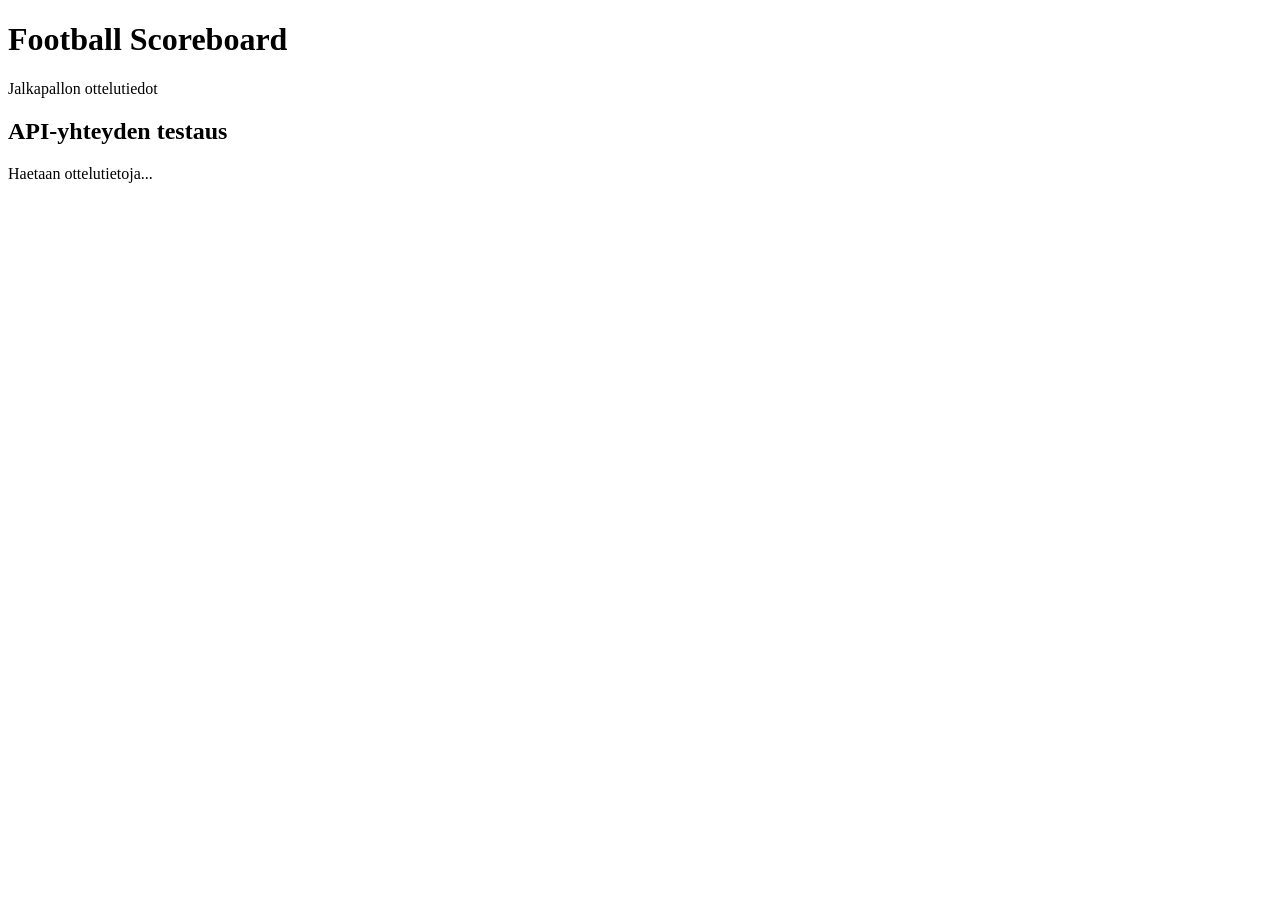
==== Projekti_2A_Football_Scoreboard/index.html @ bafa7cc4 "Add Football API connection" ====
<!DOCTYPE html>
<html lang="fi">
<head>
    <meta charset="UTF-8">
    <meta name="viewport" content="width=device-width, initial-scale=1.0">
    <title>Football Scoreboard</title>
    <link rel="stylesheet" href="css/styles.css">
</head>
<body>
<h1>Football Scoreboard</h1>

<p>Jalkapallon ottelutiedot</p>

<h2>API-yhteyden testaus</h2>

<p id="tulos">Haetaan ottelutietoja...</p>

<script src="js/script.js"></script>

</body>
</html>
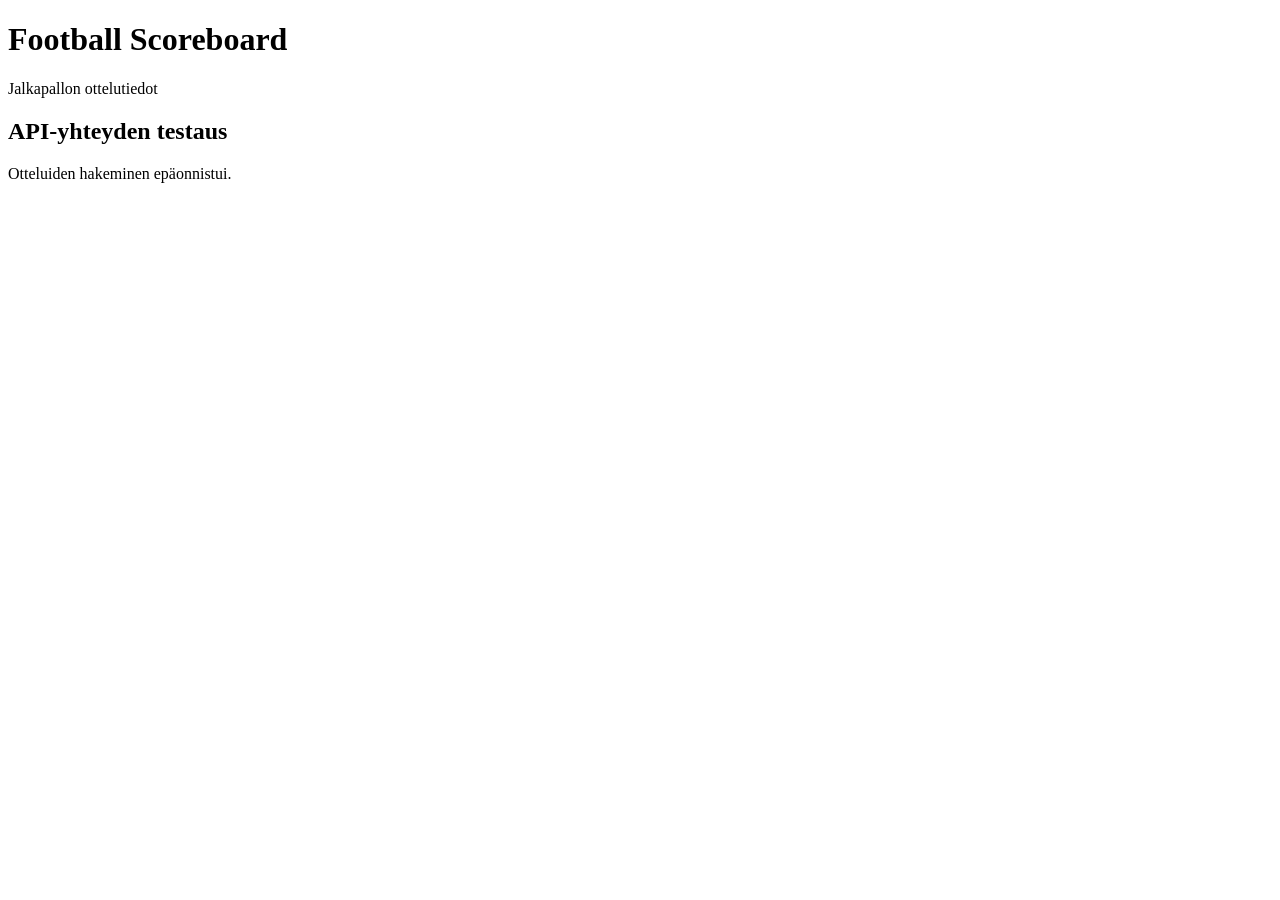
==== commit d814be33: "päivitetty" ====
--- a/Projekti_2A_Football_Scoreboard/index.html
+++ b/Projekti_2A_Football_Scoreboard/index.html
@@ -15,6 +15,8 @@
 
 <p id="tulos">Haetaan ottelutietoja...</p>
 
+<div id="ottelut"></div>
+
 <script src="js/script.js"></script>
 
 </body>
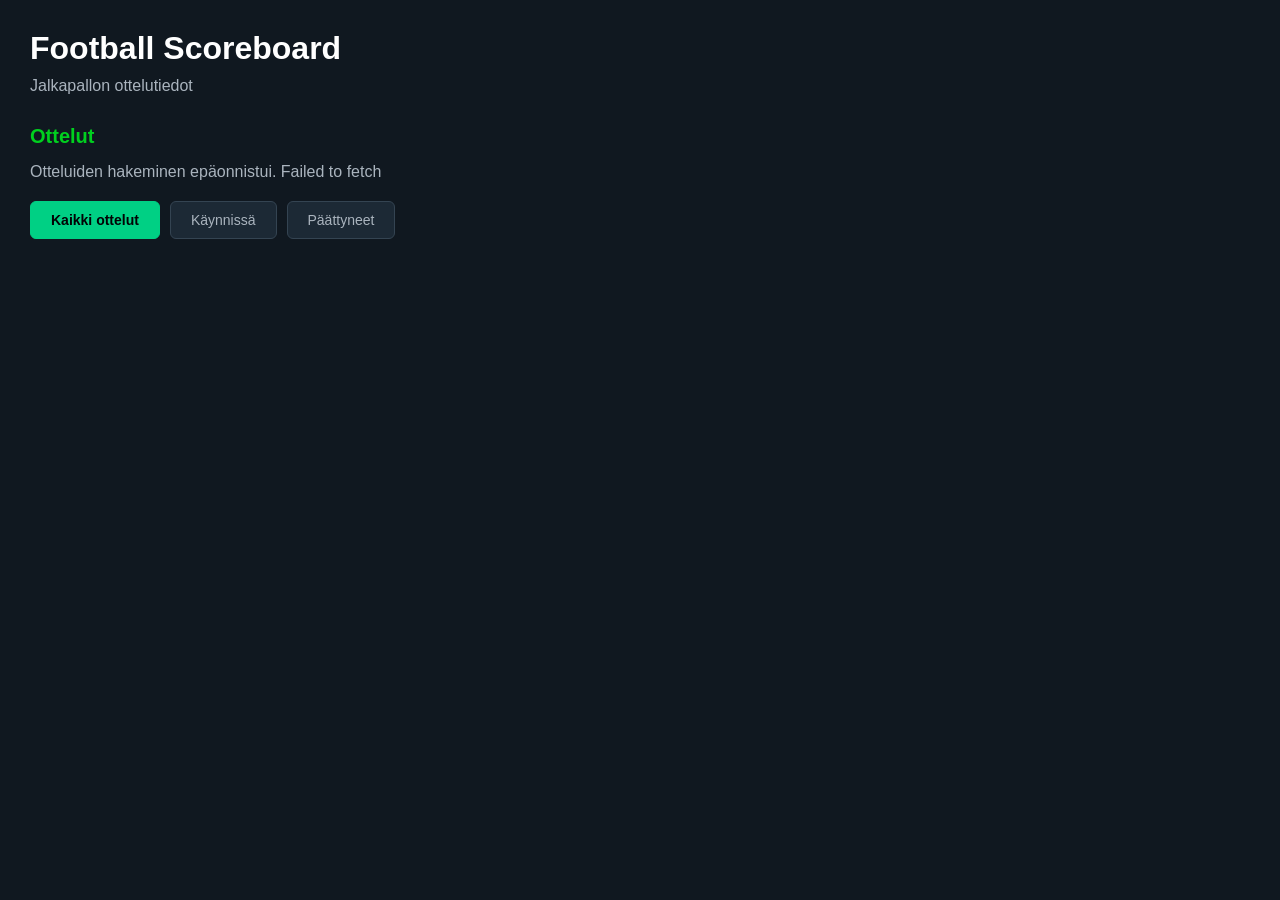
==== commit ff3748c5: "Update" ====
--- a/Projekti_2A_Football_Scoreboard/index.html
+++ b/Projekti_2A_Football_Scoreboard/index.html
@@ -11,9 +11,23 @@
 
 <p>Jalkapallon ottelutiedot</p>
 
-<h2>API-yhteyden testaus</h2>
+<h2>Ottelut</h2>
 
-<p id="tulos">Haetaan ottelutietoja...</p>
+<p id="tulos">Haetaan otteluita...</p>
+<div class="suodattimet">
+    <button class="suodatin aktiivinen" data-suodatin="kaikki">
+        Kaikki ottelut
+    </button>
+
+    <button class="suodatin" data-suodatin="kaynnissa">
+        Käynnissä
+    </button>
+
+    <button class="suodatin" data-suodatin="paattyneet">
+        Päättyneet
+    </button>
+
+</div>
 
 <div id="ottelut"></div>
 
--- a/Projekti_2A_Football_Scoreboard/css/styles.css
+++ b/Projekti_2A_Football_Scoreboard/css/styles.css
@@ -0,0 +1,136 @@
+/* sivun yleiset asetukset*/
+
+* {
+    margin: 0;
+    padding: 0;
+    box-sizing: border-boxy;
+}
+
+/* koko sivun ulkoasu */
+
+body {
+    font-family: Arial, sans-serif;
+    background-color: #101820;
+    color: #ffffff;
+    padding: 30px;
+}
+
+h1 {
+    font-size: 32px;
+    color: #ffffff;
+    margin-bottom: 10px;   
+}
+
+body > p {
+    color: #aab4be;
+    margin-bottom: 30px;   
+}
+
+h2 {
+    font-size: 20px;
+    margin-bottom: 15px;
+    color:#00d01f;
+}
+
+#tulos {
+    color:#aab4be;
+    margin-bottom: 20px;
+}
+
+#ottelut {
+    display: grid;
+    grid-template-columns: repeat(auto-fit,minmax(280px, 1fr));
+    gap:15px;
+}
+
+#ottelut > div {
+    background-color: #1c2935;
+    padding:20px;
+    border-radius:10px;
+    border: 1px solid #2c3b49;
+}
+
+#ottelut h3 {
+    font-size:17px;
+    margin-bottom:12px;
+    color:#ffffff;
+}
+
+#ottelut p {
+    color: #aab4be;
+    margin-bottom:8px;
+}
+
+#ottelut hr {
+    border:none;
+    border-top:1px solid #344452;
+    margin-top:12px;
+}
+/*yläpalkki*/
+.ottelu-ylapalkki {
+    display:  flex;
+    justify-content: space-between;
+    align-items: center;
+    color: #aab4be;
+    font-size: 13px;
+    margin-bottom: 20px;
+}
+
+.live-merkki {
+    color: #ff4d4d;
+    font-weight:bold;
+    font-size: 12px;
+}
+
+.joukkue img {
+    width: 32px;
+    height: 32px;
+    object-fit: contain;
+}
+
+.joukkue span {
+    flex: 1;
+    font-size: 15px;
+}
+
+.joukkue strong {
+    font-size: 20px;
+    color: #ffffff;
+}
+
+.ottelu-tilanne {
+    color: #00d084;
+    font-size: 13px;
+    margin-top: 15px;
+}
+
+/*suodattimet*/
+.suodattimet {
+    display: flex;
+    gap: 10px;
+    margin-bottom: 25px;
+    flex-wrap: wrap;
+}
+
+.suodatin {
+    background-color: #1c2935;
+    color: #aab4be;
+    border: 1px solid #344452;
+    padding: 10px 20px;
+    border-radius: 6px;
+    cursor: pointer;
+    font-size: 14px;
+    transition: 0.2s;
+}
+
+.suodatin:hover {
+    border-color: #00d084;
+    color: #ffffff;
+}
+
+.suodatin.aktiivinen {
+    background-color: #00d084;
+    color: #020305;
+    border-color: #00d084;
+    font-weight: bold;
+}
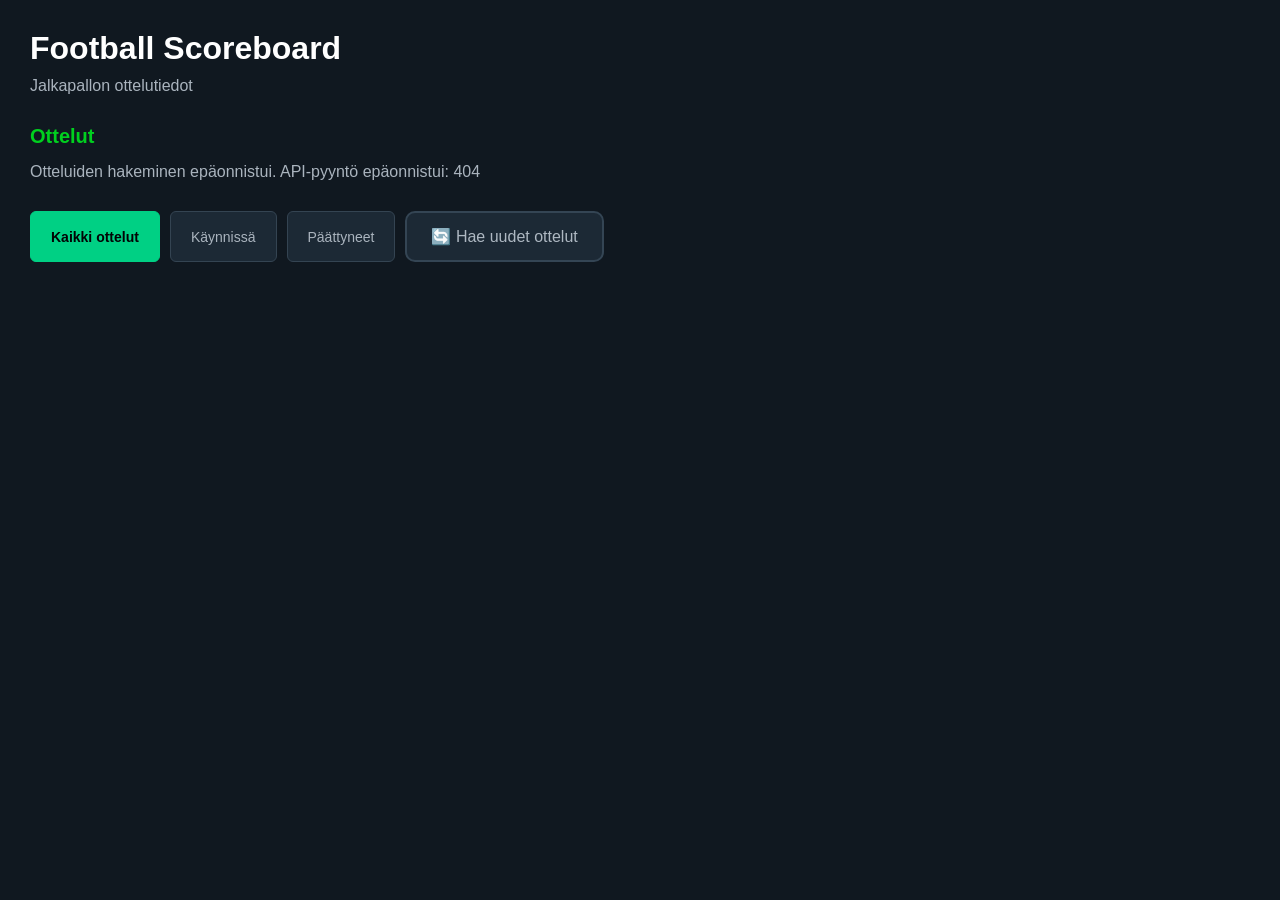
==== commit 7fc000a2: "update and add netlify function" ====
--- a/Projekti_2A_Football_Scoreboard/index.html
+++ b/Projekti_2A_Football_Scoreboard/index.html
@@ -14,6 +14,7 @@
 <h2>Ottelut</h2>
 
 <p id="tulos">Haetaan otteluita...</p>
+<p id="paivitysAika"></p>
 <div class="suodattimet">
     <button class="suodatin aktiivinen" data-suodatin="kaikki">
         Kaikki ottelut
@@ -27,6 +28,10 @@
         Päättyneet
     </button>
 
+    <button id="haeOttelut" class="suodatin">
+        🔄 Hae uudet ottelut
+    </button>
+
 </div>
 
 <div id="ottelut"></div>
--- a/Projekti_2A_Football_Scoreboard/css/styles.css
+++ b/Projekti_2A_Football_Scoreboard/css/styles.css
@@ -40,7 +40,7 @@
 #ottelut {
     display: grid;
     grid-template-columns: repeat(auto-fit,minmax(280px, 1fr));
-    gap:15px;
+    gap:18px;
 }
 
 #ottelut > div {
@@ -120,7 +120,7 @@
     border-radius: 6px;
     cursor: pointer;
     font-size: 14px;
-    transition: 0.2s;
+    
 }
 
 .suodatin:hover {
@@ -133,4 +133,30 @@
     color: #020305;
     border-color: #00d084;
     font-weight: bold;
+}
+
+/* hae uudet ottelut painikke */
+
+#haeOttelut {
+    background-color: #1c2935;
+    color: #aeb8c2;
+    border: 2px, solid #344554;
+    border-radius: 10px;
+    padding: 14px 24px;
+    font-size: 16px;
+    cursor: pointer;
+    transition: none;
+    box-sizing: border-box;
+    
+}
+
+#haeOttelut:hover {
+    background-color: #1c2935;
+    color: #aeb8c2;
+    border-color: #00c987;
+    
+}
+
+button {
+    transition: none;
 }
